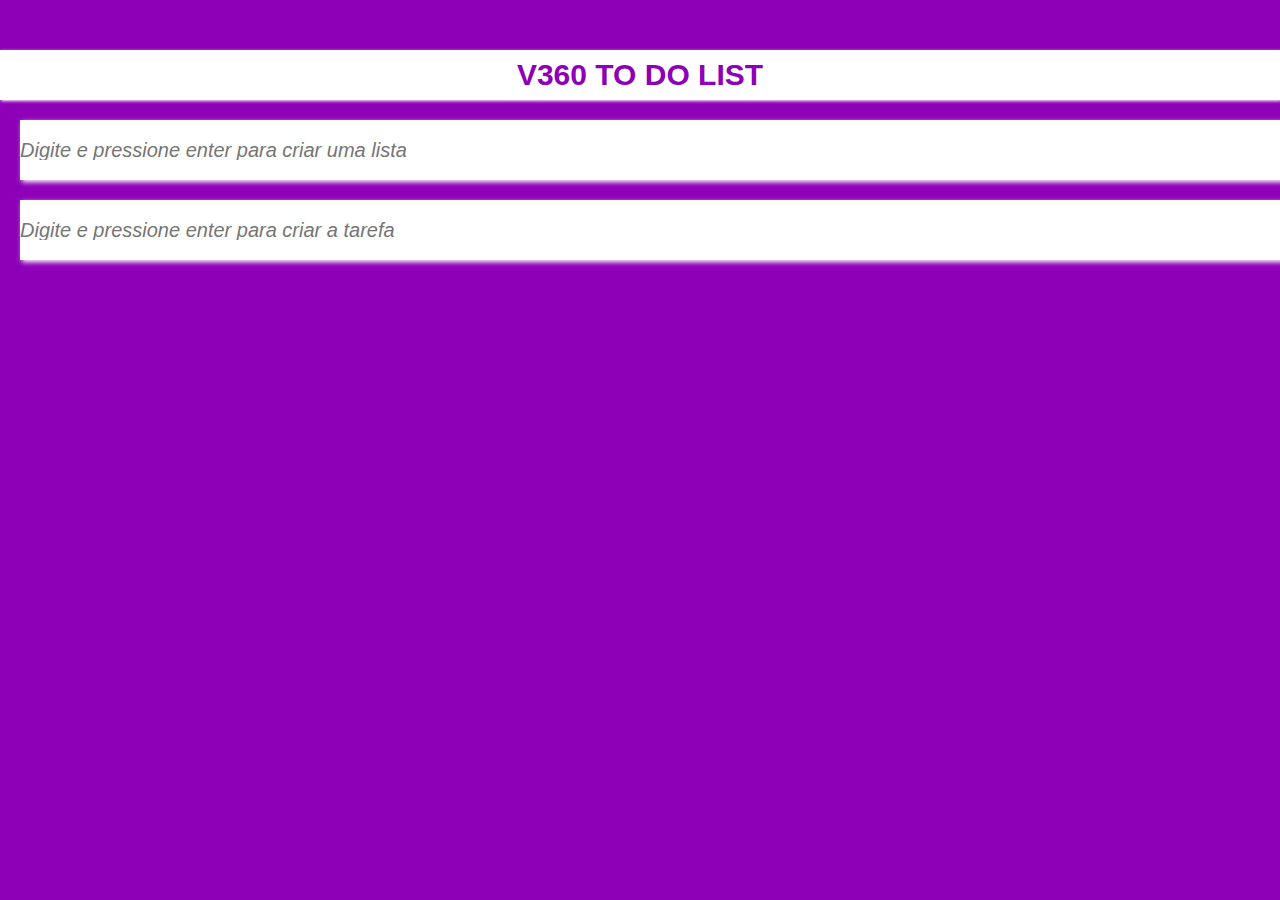
==== index2.html @ 8bd2772c "reconfigurando o projeto e separando a parte de criar listas da de criar tarefas. Obs. ainda precisa" ====
<!DOCTYPE html>
<html lang="pt-br">
<head>
    <meta charset="UTF-8">
    <meta http-equiv="X-UA-Compatible" content="IE=edge">
    <meta name="viewport" content="width=device-width, initial-scale=1.0">
    <title>V360 TO DO LIST</title>
    <link rel="stylesheet" type="text/css" media="screen" href="./src/css/style2.css">
</head>
<body>
    <div class="V360_todolist">
     
        <div class="title">
            V360 TO DO LIST
        </div>

        <div class="new_list">
            <input type="text" id="newList" placeholder="Digite e pressione enter para criar uma lista">
        </div> 

        <div class="listas" id="todoListas">
        </div>


        <div class="new_item">
            <input type="text" id="newItem" placeholder="Digite e pressione enter para criar a tarefa">
        </div>     
        
        <div class="list" id="todoList">
        </div>

    </div>
<script src="./src/js/todolist2.js"></script>
</body>
</html>
---- src/css/style2.css ----
:root {
    --primary-color: #8d00b8;
    --secondary-color: #ffffff;
}


* {
    margin: 0;
    padding: 0;
    box-sizing: border-box;
}
html {
    font-size: 62.5%;
}


body {
    background-color: var(--primary-color);
    font: bold 2rem 'Open Sans', sans-serif;
}

.todo {
    display: flex;
    width: 50vw;
    flex-direction: column;
    align-items: center;
    margin: 0 auto;
    gap: 15px;
}

.title {
    display: flex;
    background-color: var(--secondary-color);
    width: 100%;
    height: 50px;
    justify-content: center;
    align-items: center;
    margin-top: 50px;
    box-shadow: 1px 1px 3px var(--secondary-color);
    font-size: 3rem;
    color: var(--primary-color);
}


.list {
    display: flex;
    width: 100%;
    flex-direction: column;
    gap: 10px;
}

.item{
    display: flex;
    width: 100%;
    height: 50px;
    justify-content: space-between;
    align-items: center;
    padding: 5px;
    box-shadow: 1px 1px 5px var(--secondary-color);
}

.item > div {
    width: 100%;
}

.item:hover {
    cursor: pointer;
    transition: all .5s ease;
    background-color: var(--secondary-color);
    color: var(--primary-color);
}


.item > input[type='text'] {
    border: none;
    width: 100%;
    font: inherit;
}

.item > input[type='button'],
.item > input[type='checkbox'] {
    width: 30px;
    height: 30px;
    font: inherit;
}


.item > input[type='checkbox']:checked  + div {
    text-decoration:line-through;
}






.new_list{
    display: flex;
    background-color: #ffffff;
    width: 100%;
    height: 60px;
    justify-content: space-evenly;
    padding: 20px 0;
    box-shadow: 2px 2px 5px var(--secondary-color);
    margin: 20px;
    font: inherit;
}

.new_list > input{
    background-color: #ffffff;
    border: none;
    width: 100%;
    outline: none;
    font: inherit;
}

.new_list > input::placeholder {
    font-style: italic;
    font-weight: normal;
}


.new_item{
    display: flex;
    background-color: #ffffff;
    width: 100%;
    height: 60px;
    justify-content: space-evenly;
    padding: 20px 0;
    box-shadow: 2px 2px 5px var(--secondary-color);
    margin: 20px;
    font: inherit;
}

.new_item > input{
    background-color: #ffffff;
    border: none;
    width: 100%;
    outline: none;
    font: inherit;
}

.new_item > input::placeholder {
    font-style: italic;
    font-weight: normal;
}
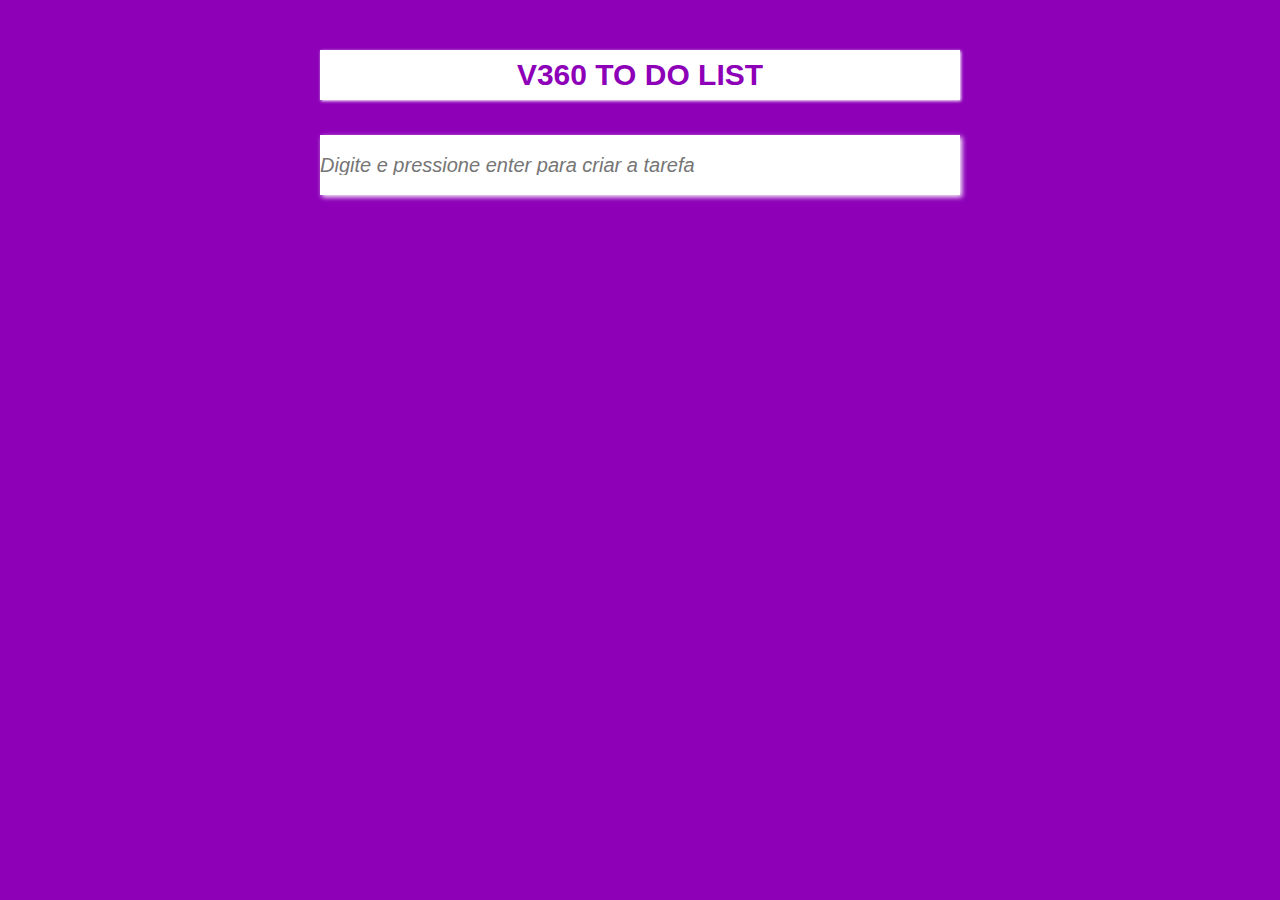
==== commit 4cdd4ef0: "nova correção do checked das tarefas" ====
--- a/index2.html
+++ b/index2.html
@@ -14,21 +14,23 @@
             V360 TO DO LIST
         </div>
 
+        <!--
         <div class="new_list">
             <input type="text" id="newList" placeholder="Digite e pressione enter para criar uma lista">
         </div> 
+       
 
         <div class="listas" id="todoListas">
         </div>
-
-
+       -->
+        
         <div class="new_item">
             <input type="text" id="newItem" placeholder="Digite e pressione enter para criar a tarefa">
         </div>     
         
         <div class="list" id="todoList">
         </div>
-
+        
     </div>
 <script src="./src/js/todolist2.js"></script>
 </body>
--- a/src/css/style2.css
+++ b/src/css/style2.css
@@ -19,7 +19,7 @@
     font: bold 2rem 'Open Sans', sans-serif;
 }
 
-.todo {
+.V360_todolist {
     display: flex;
     width: 50vw;
     flex-direction: column;
@@ -90,36 +90,6 @@
 }
 
 
-
-
-
-
-.new_list{
-    display: flex;
-    background-color: #ffffff;
-    width: 100%;
-    height: 60px;
-    justify-content: space-evenly;
-    padding: 20px 0;
-    box-shadow: 2px 2px 5px var(--secondary-color);
-    margin: 20px;
-    font: inherit;
-}
-
-.new_list > input{
-    background-color: #ffffff;
-    border: none;
-    width: 100%;
-    outline: none;
-    font: inherit;
-}
-
-.new_list > input::placeholder {
-    font-style: italic;
-    font-weight: normal;
-}
-
-
 .new_item{
     display: flex;
     background-color: #ffffff;
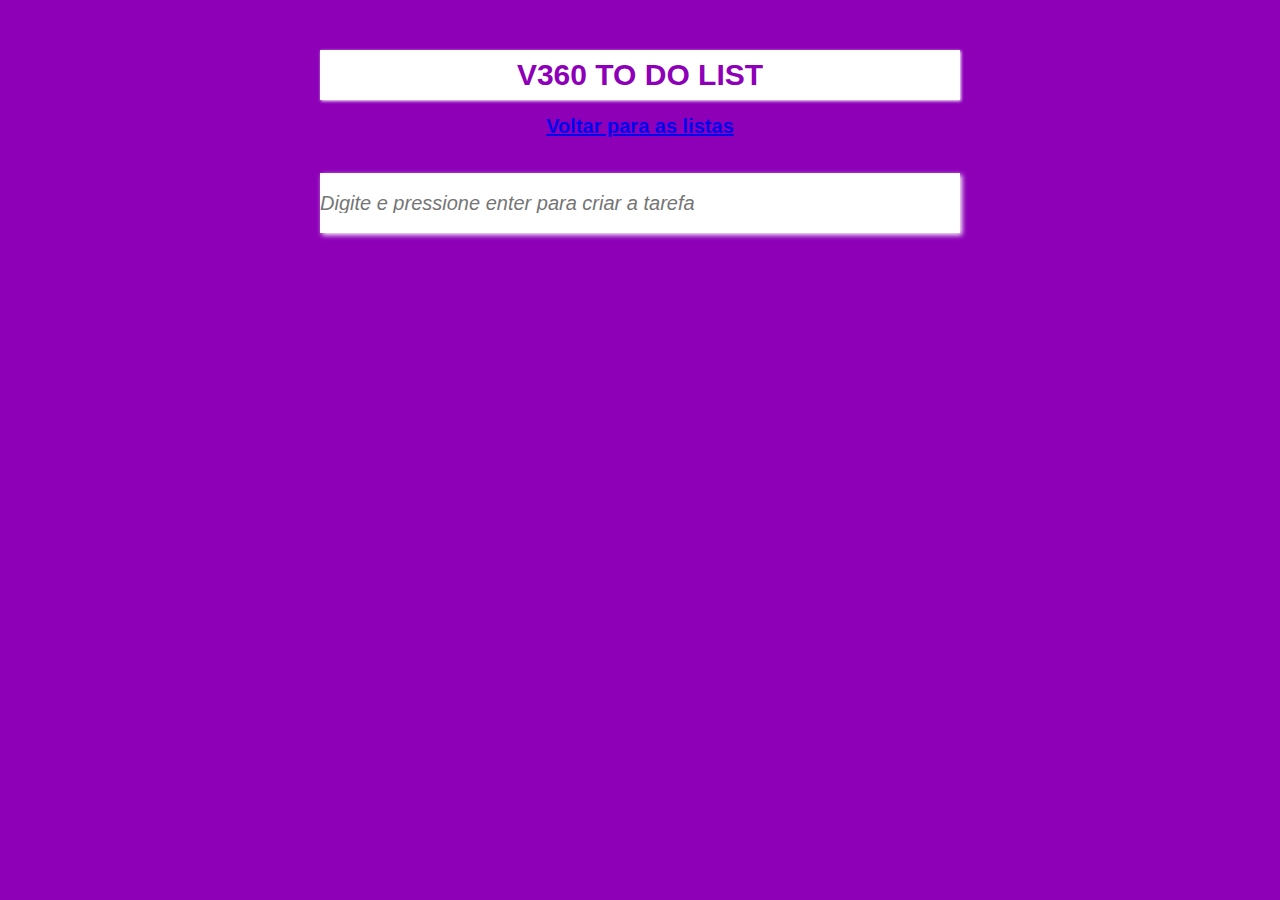
==== commit 0a25d7a6: "adicionado link para voltar da página de tarefas para a de listas" ====
--- a/index2.html
+++ b/index2.html
@@ -23,9 +23,9 @@
         <div class="listas" id="todoListas">
         </div>
        -->
-        
+       <a href="index.html">Voltar para as listas</a>
         <div class="new_item">
-            <input type="text" id="newItem" placeholder="Digite e pressione enter para criar a tarefa">
+             <input type="text" id="newItem" placeholder="Digite e pressione enter para criar a tarefa">
         </div>     
         
         <div class="list" id="todoList">
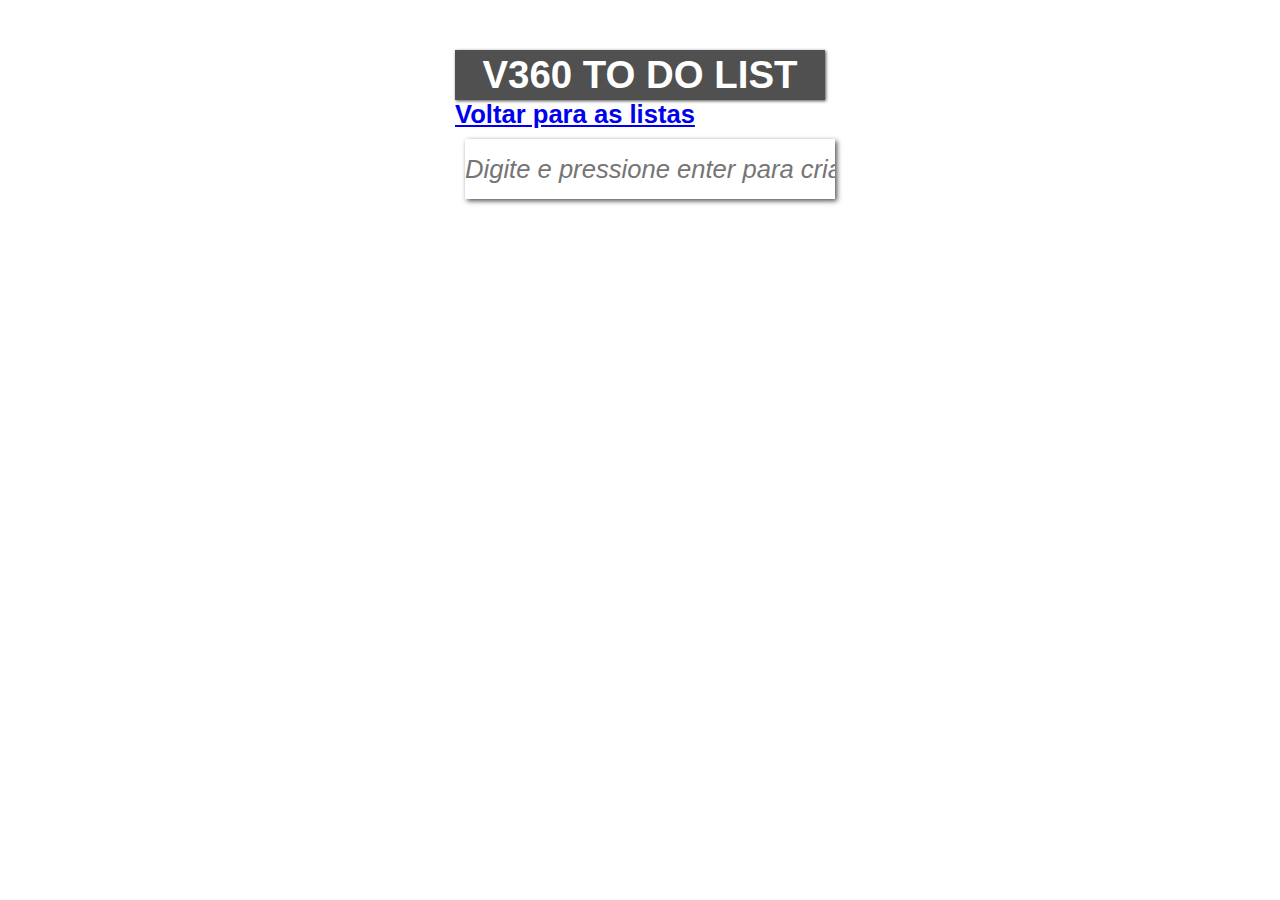
==== commit 25f11ca2: "início das melhorias de estilização das páginas" ====
--- a/index2.html
+++ b/index2.html
@@ -6,32 +6,30 @@
     <meta name="viewport" content="width=device-width, initial-scale=1.0">
     <title>V360 TO DO LIST</title>
     <link rel="stylesheet" type="text/css" media="screen" href="./src/css/style2.css">
+    <!-- CSS only -->
+    <link href="https://cdn.jsdelivr.net/npm/bootstrap@5.2.3/dist/css/bootstrap.min.css" rel="stylesheet" integrity="sha384-rbsA2VBKQhggwzxH7pPCaAqO46MgnOM80zW1RWuH61DGLwZJEdK2Kadq2F9CUG65" crossorigin="anonymous">
+    <!-- JavaScript Bundle with Popper -->
+    <!--  <script defer src="https://cdn.jsdelivr.net/npm/bootstrap@5.2.3/dist/js/bootstrap.bundle.min.js" integrity="sha384-kenU1KFdBIe4zVF0s0G1M5b4hcpxyD9F7jL+jjXkk+Q2h455rYXK/7HAuoJl+0I4" crossorigin="anonymous"></script> -->
 </head>
 <body>
-    <div class="V360_todolist">
-     
-        <div class="title">
-            V360 TO DO LIST
+    <div class="container-lg text-left"> 
+        <div class="V360_todolist">
+            <div class="row text-left">
+                <div class="title">
+                    V360 TO DO LIST
+                </div>
+                <div class="row text-center">
+                    <a href="index.html">Voltar para as listas</a> 
+                    <div class="row text-left"></div>
+                        <div class="new_item">
+                            <input type="text" id="newItem" placeholder="Digite e pressione enter para criar a tarefa">
+                        </div>
+                </div>  
+                <div class="list" id="todoList">   
+                </div>
+            </div>
         </div>
-
-        <!--
-        <div class="new_list">
-            <input type="text" id="newList" placeholder="Digite e pressione enter para criar uma lista">
-        </div> 
-       
-
-        <div class="listas" id="todoListas">
-        </div>
-       -->
-       <a href="index.html">Voltar para as listas</a>
-        <div class="new_item">
-             <input type="text" id="newItem" placeholder="Digite e pressione enter para criar a tarefa">
-        </div>     
-        
-        <div class="list" id="todoList">
-        </div>
-        
     </div>
 <script src="./src/js/todolist2.js"></script>
 </body>
-</html>
+</html>--- a/src/css/style2.css
+++ b/src/css/style2.css
@@ -1,18 +1,17 @@
 :root {
-    --primary-color: #8d00b8;
-    --secondary-color: #ffffff;
+    --primary-color: #ffffff;
+    --secondary-color: #505050;
 }
-
 
 * {
     margin: 0;
     padding: 0;
     box-sizing: border-box;
 }
+
 html {
-    font-size: 62.5%;
+    font-size: 80%;
 }
-
 
 body {
     background-color: var(--primary-color);
@@ -40,7 +39,6 @@
     font-size: 3rem;
     color: var(--primary-color);
 }
-
 
 .list {
     display: flex;
@@ -70,7 +68,6 @@
     color: var(--primary-color);
 }
 
-
 .item > input[type='text'] {
     border: none;
     width: 100%;
@@ -84,11 +81,10 @@
     font: inherit;
 }
 
-
+/*  quando clicar na caixa checkbox(label) para marcar ele vai "riscar" */
 .item > input[type='checkbox']:checked  + div {
     text-decoration:line-through;
 }
-
 
 .new_item{
     display: flex;
@@ -96,9 +92,9 @@
     width: 100%;
     height: 60px;
     justify-content: space-evenly;
-    padding: 20px 0;
+    padding: 0px 0;
     box-shadow: 2px 2px 5px var(--secondary-color);
-    margin: 20px;
+    margin: 10px;
     font: inherit;
 }
 
